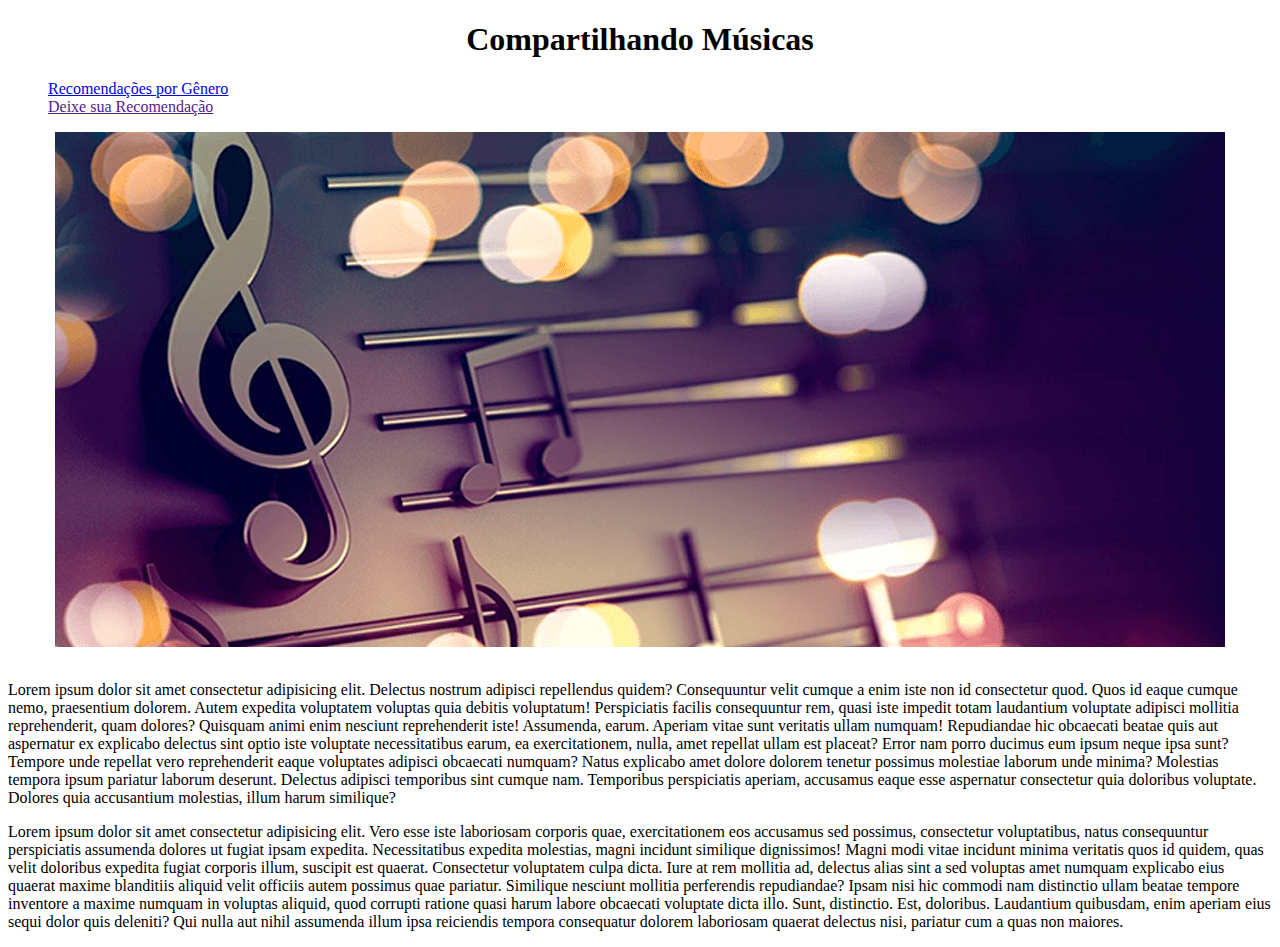
==== index.html @ 05625bcb "First Commit" ====
<!DOCTYPE html>
<html lang="pt-br">
  <head>
    <meta charset="UTF-8" />
    <meta http-equiv="X-UA-Compatible" content="IE=edge" />
    <meta name="viewport" content="width=device-width, initial-scale=1.0" />
    <title>Compartilhando músicas</title>
  </head>
  <body>
    <header>
      <h1 align="center">Compartilhando Músicas</h1>
      <ul style="list-style: none">
        <li>
          <a href="./recomendacoes.html">Recomendações por Gênero</a>
        </li>
        <li>
          <a href="">Deixe sua Recomendação</a>
        </li>
      </ul>
    </header>

    <main>
      <img src="assets/banner-musica.jpg" alt="Partitura de música" style="margin: auto; display: block" />

      <br />
      <p>
        Lorem ipsum dolor sit amet consectetur adipisicing elit. Delectus nostrum adipisci repellendus quidem? Consequuntur velit
        cumque a enim iste non id consectetur quod. Quos id eaque cumque nemo, praesentium dolorem. Autem expedita voluptatem
        voluptas quia debitis voluptatum! Perspiciatis facilis consequuntur rem, quasi iste impedit totam laudantium voluptate
        adipisci mollitia reprehenderit, quam dolores? Quisquam animi enim nesciunt reprehenderit iste! Assumenda, earum. Aperiam
        vitae sunt veritatis ullam numquam! Repudiandae hic obcaecati beatae quis aut aspernatur ex explicabo delectus sint optio
        iste voluptate necessitatibus earum, ea exercitationem, nulla, amet repellat ullam est placeat? Error nam porro ducimus
        eum ipsum neque ipsa sunt? Tempore unde repellat vero reprehenderit eaque voluptates adipisci obcaecati numquam? Natus
        explicabo amet dolore dolorem tenetur possimus molestiae laborum unde minima? Molestias tempora ipsum pariatur laborum
        deserunt. Delectus adipisci temporibus sint cumque nam. Temporibus perspiciatis aperiam, accusamus eaque esse aspernatur
        consectetur quia doloribus voluptate. Dolores quia accusantium molestias, illum harum similique?
      </p>

      <p>
        Lorem ipsum dolor sit amet consectetur adipisicing elit. Vero esse iste laboriosam corporis quae, exercitationem eos
        accusamus sed possimus, consectetur voluptatibus, natus consequuntur perspiciatis assumenda dolores ut fugiat ipsam
        expedita. Necessitatibus expedita molestias, magni incidunt similique dignissimos! Magni modi vitae incidunt minima
        veritatis quos id quidem, quas velit doloribus expedita fugiat corporis illum, suscipit est quaerat. Consectetur
        voluptatem culpa dicta. Iure at rem mollitia ad, delectus alias sint a sed voluptas amet numquam explicabo eius quaerat
        maxime blanditiis aliquid velit officiis autem possimus quae pariatur. Similique nesciunt mollitia perferendis
        repudiandae? Ipsam nisi hic commodi nam distinctio ullam beatae tempore inventore a maxime numquam in voluptas aliquid,
        quod corrupti ratione quasi harum labore obcaecati voluptate dicta illo. Sunt, distinctio. Est, doloribus. Laudantium
        quibusdam, enim aperiam eius sequi dolor quis deleniti? Qui nulla aut nihil assumenda illum ipsa reiciendis tempora
        consequatur dolorem laboriosam quaerat delectus nisi, pariatur cum a quas non maiores.
      </p>
    </main>
  </body>
</html>
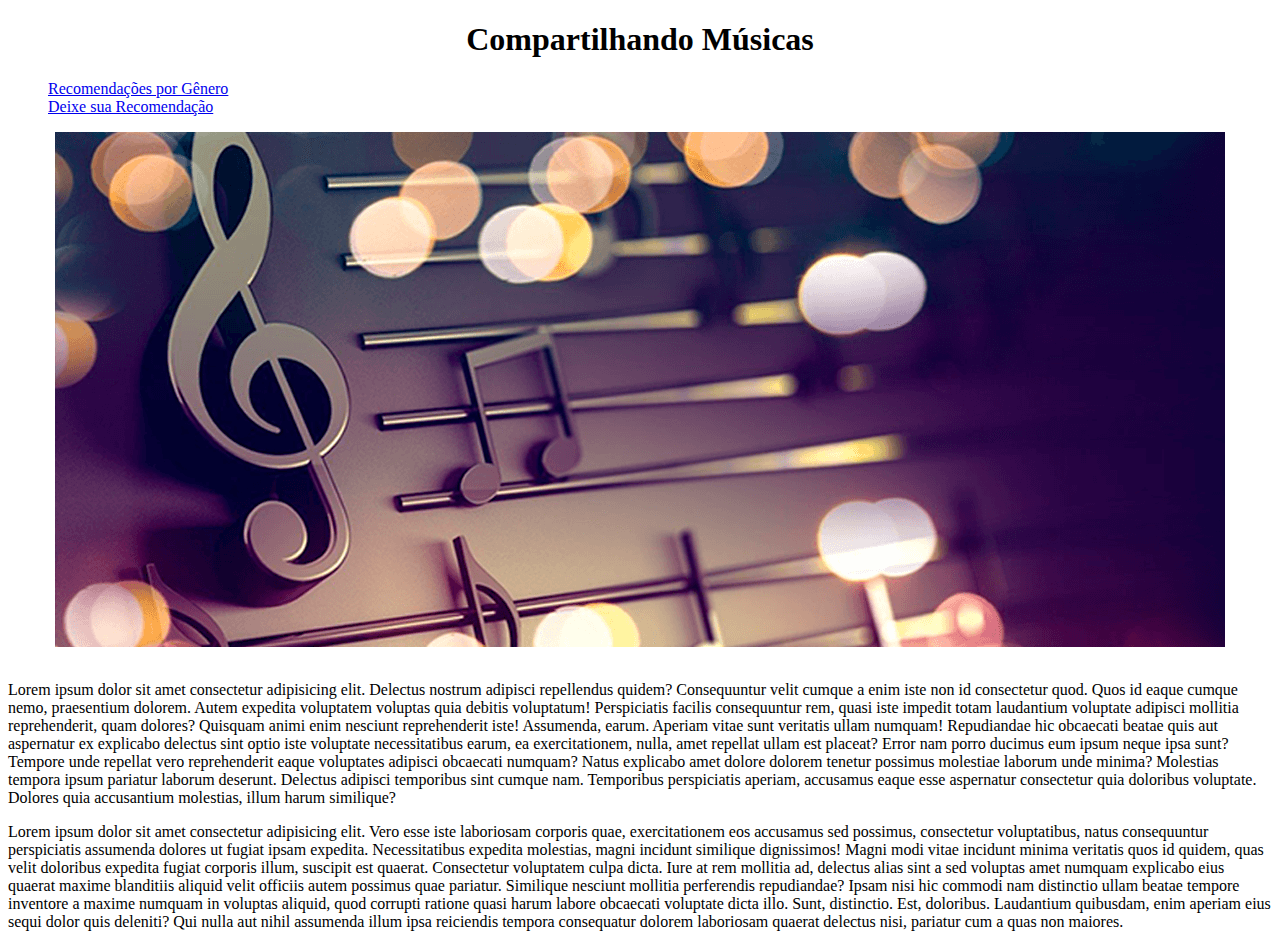
==== commit 7fe54597: "Terminando Páginas web" ====
--- a/index.html
+++ b/index.html
@@ -14,7 +14,7 @@
           <a href="./recomendacoes.html">Recomendações por Gênero</a>
         </li>
         <li>
-          <a href="">Deixe sua Recomendação</a>
+          <a href="./indicacoes.html">Deixe sua Recomendação</a>
         </li>
       </ul>
     </header>
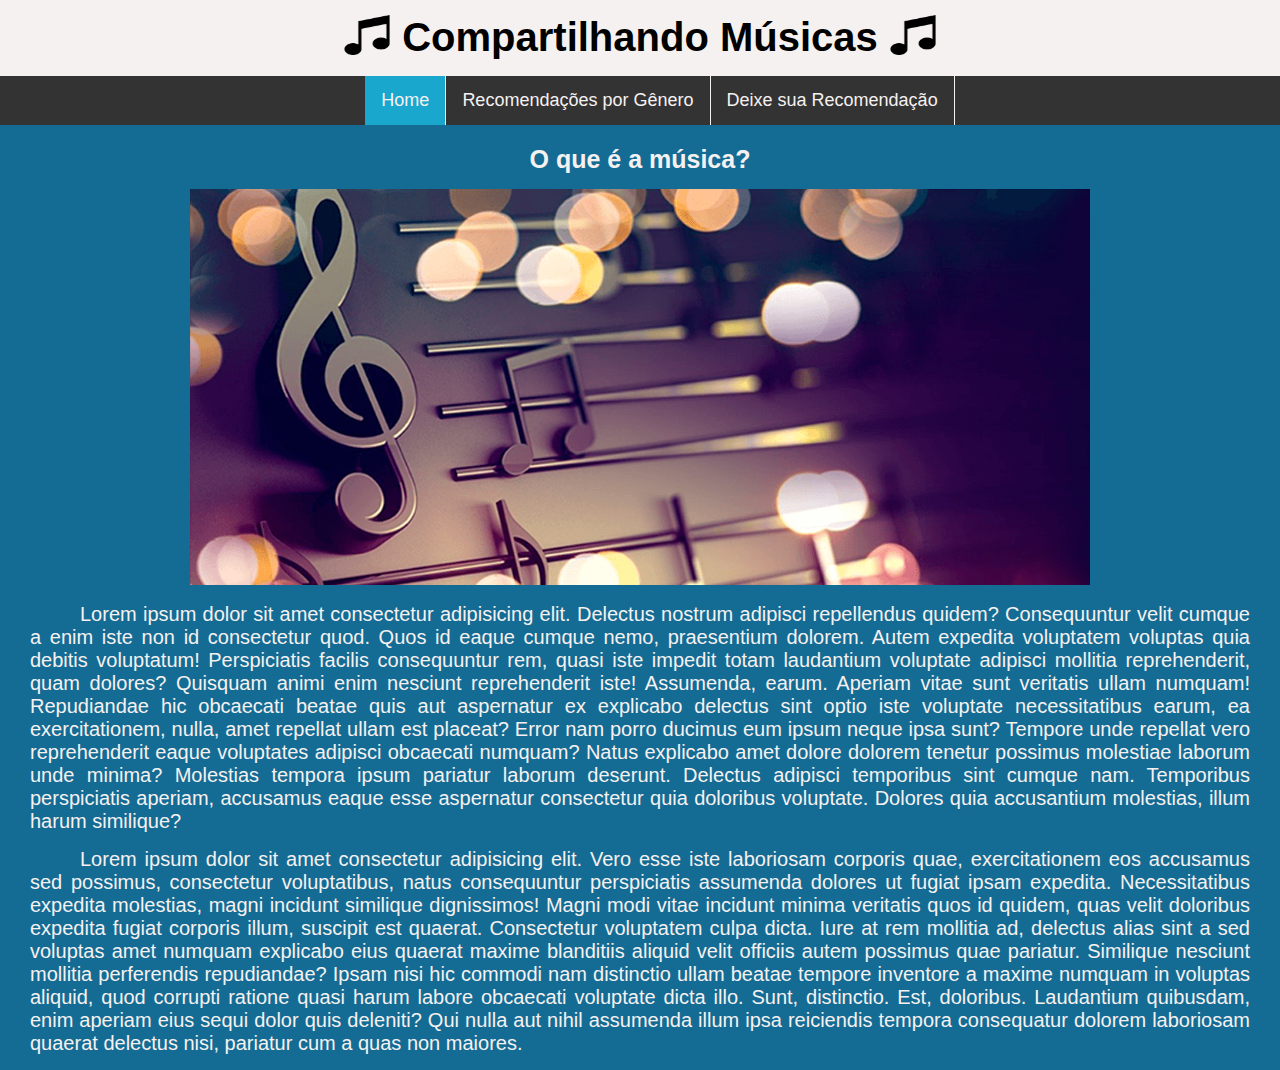
==== commit e548f87c: "Estilizando com CSS" ====
--- a/index.html
+++ b/index.html
@@ -5,11 +5,25 @@
     <meta http-equiv="X-UA-Compatible" content="IE=edge" />
     <meta name="viewport" content="width=device-width, initial-scale=1.0" />
     <title>Compartilhando músicas</title>
+    <link rel="stylesheet" href="./assets/css/style.css" />
   </head>
+
+
   <body>
-    <header>
-      <h1 align="center">Compartilhando Músicas</h1>
-      <ul style="list-style: none">
+    <!--Cabeçalho-->
+    <header class="menu">
+      <div class="logo">
+        <img src="./assets/img/icon1.png" alt="Ícone nota musical"
+        width="50px" height="40px">
+      <h1>Compartilhando Músicas</h1>
+      <img src="./assets/img/icon1.png" alt="Ícone nota musical"
+        width="50px" height="40px">
+    </div>  
+
+      <!--NavBar-->
+      <nav class="navbar">
+      <ul>
+        <li class="active"><a href="#">Home</a></li>
         <li>
           <a href="./recomendacoes.html">Recomendações por Gênero</a>
         </li>
@@ -17,10 +31,13 @@
           <a href="./indicacoes.html">Deixe sua Recomendação</a>
         </li>
       </ul>
+    </nav>
     </header>
 
+    <!--Corpo do Site-->
     <main>
-      <img src="assets/banner-musica.jpg" alt="Partitura de música" style="margin: auto; display: block" />
+      <h2 class="texto">O que é a música? </h2>
+      <img src="./assets/img/banner-musica.jpg" alt="Partitura de música" class="imagem" width="900"/>
 
       <br />
       <p>
--- a/assets/css/style.css
+++ b/assets/css/style.css
@@ -0,0 +1,185 @@
+/*Variaveis de Cores*/
+:root {
+  --branco: #f6f1f1;
+  --cinza: #333;
+  --preto: #111;
+  --azul: #146c94;
+  --azul-claro: #19a7ce;
+  --prateado: #ccc;
+}
+
+/*Estruturando o corpo do site*/
+body {
+  margin: 0 auto;
+  width: 100%;
+  height: 100%;
+  font-family: "Gill Sans", sans-serif;
+  background-color: var(--azul);
+}
+
+h1 {
+  margin: 0;
+  text-align: center;
+  font-size: 40px;
+}
+
+h2 {
+  margin: 0;
+  text-align: center;
+  font-size: 40px;
+  color: var(--branco);
+  font-size: 25px;
+}
+
+ul {
+  list-style-type: none;
+  display: flex;
+  justify-content: center;
+  margin-bottom: 20px;
+}
+
+li {
+  font-size: 18px;
+  border-right: 1px solid var(--branco);
+}
+
+li > a {
+  display: block;
+  text-align: center;
+  text-decoration: none;
+  color: var(--branco);
+  padding: 14px 16px;
+}
+
+li > a:hover {
+  background-color: var(--preto);
+}
+
+p {
+  color: var(--branco);
+  font-size: 20px;
+  text-indent: 50px;
+  margin: 0 30px 15px 30px;
+  text-align: justify;
+  text-justify: inter-cluster;
+}
+
+/*ID*/
+.menu {
+  background-color: var(--branco);
+  margin-top: 0;
+  width: 100%;
+  height: 100%;
+  padding-top: 15px;
+}
+
+.menu img {
+  margin: 0 10px;
+}
+
+.logo {
+  display: flex;
+  justify-content: center;
+}
+
+/*NavBar*/
+.navbar {
+  background-color: var(--cinza);
+  margin: 0;
+  padding: 0;
+  text-align: center;
+  position: relative;
+}
+
+.active {
+  background-color: var(--azul-claro);
+}
+
+/*Body*/
+
+.imagem {
+  padding: 0;
+  margin: auto;
+  display: block;
+}
+
+.texto {
+  margin-bottom: 15px;
+  color: var(--branco);
+}
+
+.card-title {
+  color: var(--branco);
+}
+
+.card {
+  display: flex;
+  justify-content: space-around;
+  margin: 10px 15px;
+}
+
+/*Indicacoes.html*/
+label {
+  color: var(--branco);
+}
+
+input[type="text"] {
+  width: 100%;
+  border: 1px solid var(--prateado);
+  border-radius: 4px;
+  margin-top: 5px;
+  padding: 5px 0;
+}
+
+input[type="text"]:focus {
+  background-color: #c9eeff;
+}
+
+textarea {
+  width: 100%;
+  height: 150px;
+  padding: 12px 20px;
+  box-sizing: border-box;
+  border: 2px solid var(--prateado);
+  border-radius: 4px;
+  background-color: var(--branco);
+  resize: none;
+}
+
+select {
+  width: 100%;
+  padding: 5px 5px;
+  border: none;
+  border-radius: 4px;
+  background-color: var(--branco);
+}
+
+input[type="button"],
+input[type="submit"],
+input[type="reset"] {
+  background-color: var(--azul-claro);
+  border: none;
+  border-radius: 5px;
+  padding: 10px 20px;
+  align-content: center;
+}
+
+.botoes {
+  display: flex;
+  justify-content: center;
+}
+
+.buttons {
+  margin: 0 10px;
+}
+
+.buttons:hover {
+  background-color: var(--prateado);
+  color: var(--preto);
+}
+
+fieldset {
+  width: 40%;
+  margin: 0 auto;
+  border: 2px solid var(--preto);
+}
